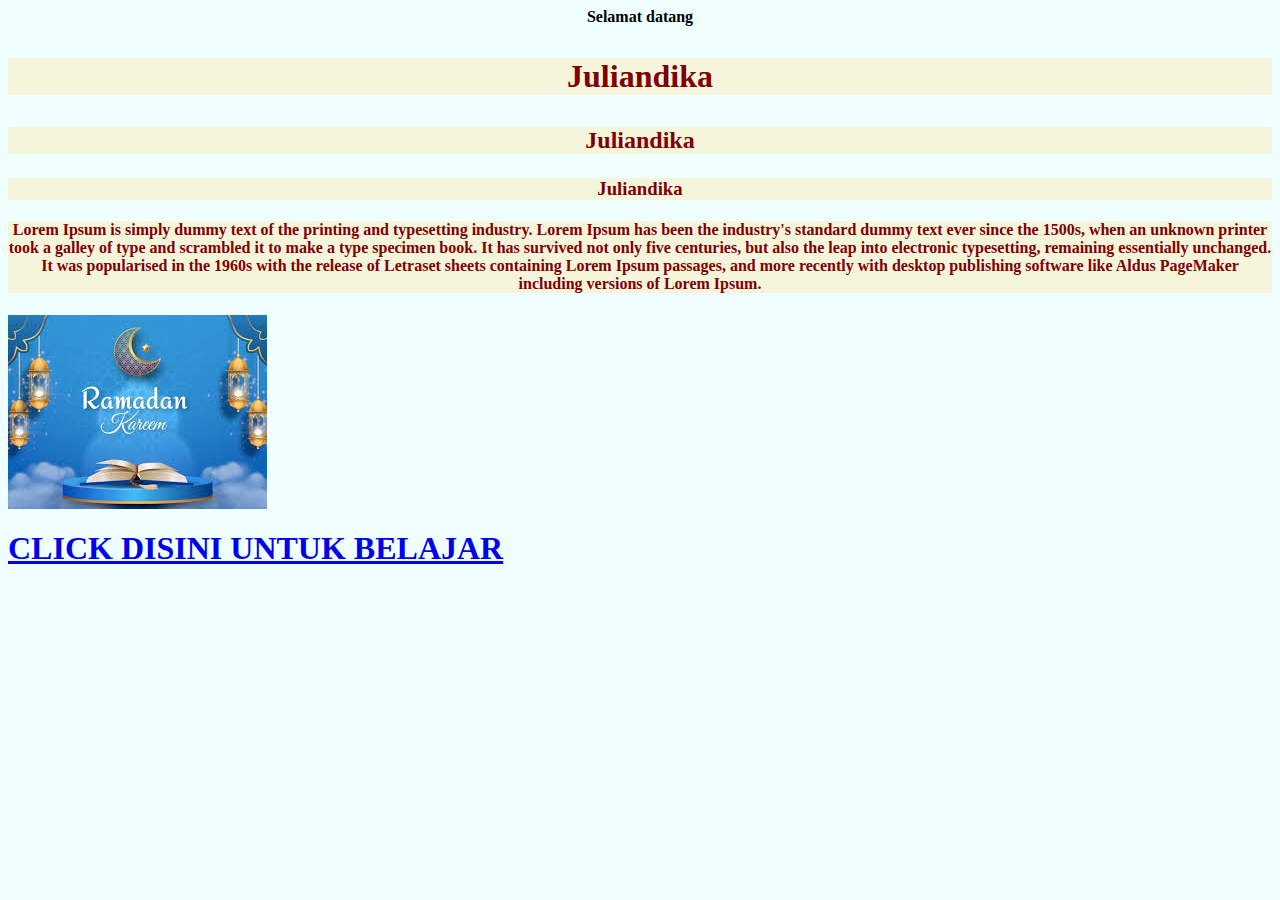
==== index.html @ 0b0d6259 "sesi 3" ====
<html lang="en">
<head>
    <meta charset="UTF-8">
    <meta name="viewport" content="width=device-width, initial-scale=1.0">
    <title>BELAJAR HTML</title>
</head>
<body style="background-color: azure;">
    <b><p align="Center"> Selamat datang </p></b>
    <h1 style="color:maroon;background-color:beige"><p align="Center"><b>Juliandika</b></p></h1>
    <h2 style="color:maroon;background-color:beige"><p align="Center"><b>Juliandika</b></p></h2>
    <h3 style="color:maroon;background-color:beige"><p align="Center"><p align="Center"><b>Juliandika</b></p></h3>
    <h4 style="color:maroon;background-color:beige"><p align="Center"><p align="Center"><b>Lorem Ipsum</b> is simply dummy text of the printing and typesetting industry. Lorem Ipsum has been the industry's standard dummy text ever since the 1500s, when an unknown printer took a galley of type and scrambled it to make a type specimen book. It has survived not only five centuries, but also the leap into electronic typesetting, remaining essentially unchanged. It was popularised in the 1960s with the release of Letraset sheets containing Lorem Ipsum passages, and more recently with desktop publishing software like Aldus PageMaker including versions of Lorem Ipsum.</p></h4>

    <img src="images/ramadhan-karim.jpg">

    <h1><a href="https://www.crazygames.co.id" target="_blank" >CLICK DISINI UNTUK BELAJAR</a></h1>
   
</body>
</html>
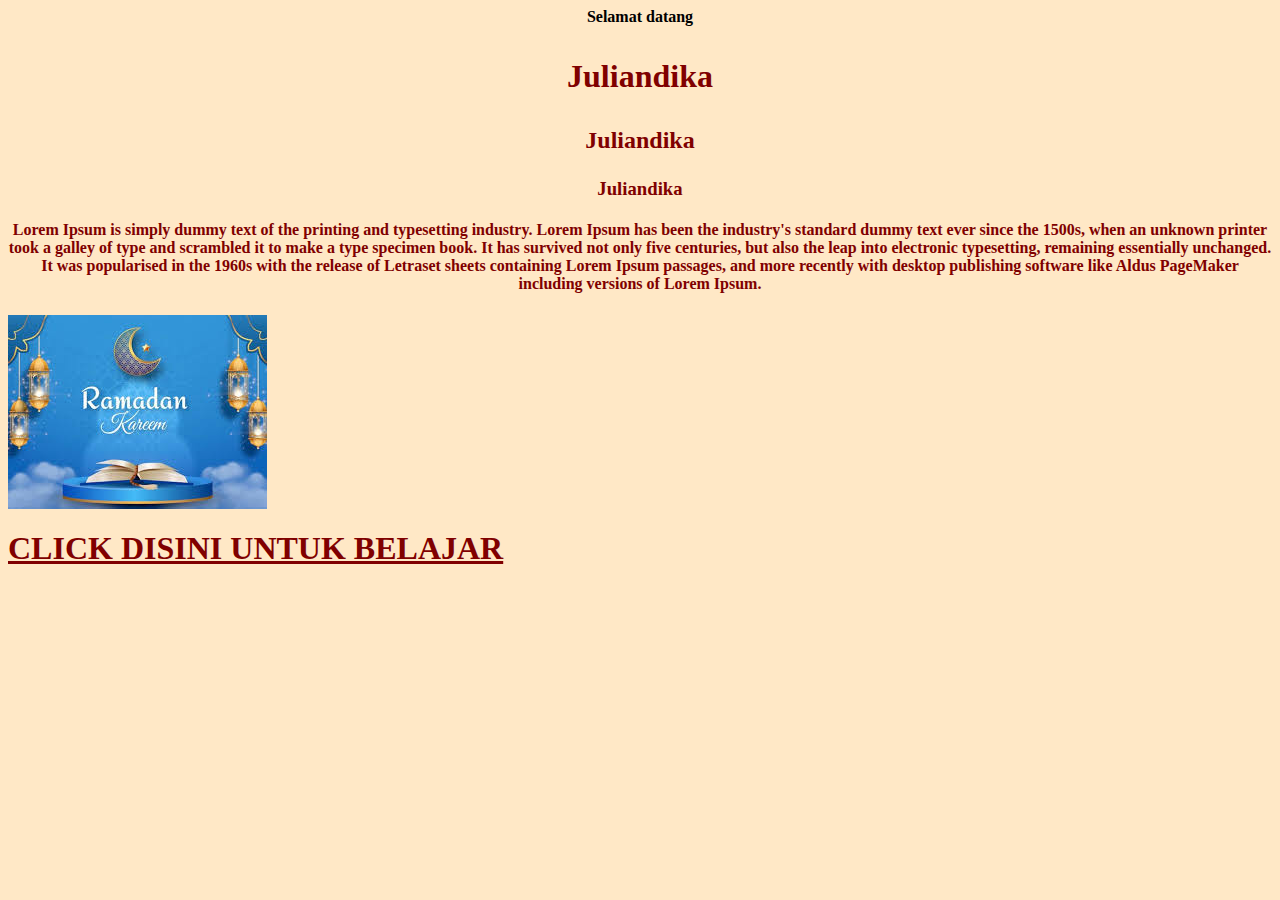
==== commit ff4bcdf8: "update" ====
--- a/index.html
+++ b/index.html
@@ -4,16 +4,16 @@
     <meta name="viewport" content="width=device-width, initial-scale=1.0">
     <title>BELAJAR HTML</title>
 </head>
-<body style="background-color: azure;">
+<body style="background-color: #FFE8C6;">
     <b><p align="Center"> Selamat datang </p></b>
-    <h1 style="color:maroon;background-color:beige"><p align="Center"><b>Juliandika</b></p></h1>
-    <h2 style="color:maroon;background-color:beige"><p align="Center"><b>Juliandika</b></p></h2>
-    <h3 style="color:maroon;background-color:beige"><p align="Center"><p align="Center"><b>Juliandika</b></p></h3>
-    <h4 style="color:maroon;background-color:beige"><p align="Center"><p align="Center"><b>Lorem Ipsum</b> is simply dummy text of the printing and typesetting industry. Lorem Ipsum has been the industry's standard dummy text ever since the 1500s, when an unknown printer took a galley of type and scrambled it to make a type specimen book. It has survived not only five centuries, but also the leap into electronic typesetting, remaining essentially unchanged. It was popularised in the 1960s with the release of Letraset sheets containing Lorem Ipsum passages, and more recently with desktop publishing software like Aldus PageMaker including versions of Lorem Ipsum.</p></h4>
+    <h1 style="color:maroon"><p align="Center"><b>Juliandika</b></p></h1>
+    <h2 style="color:maroon"><p align="Center"><b>Juliandika</b></p></h2>
+    <h3 style="color:maroon"><p align="Center"><p align="Center"><b>Juliandika</b></p></h3>
+    <h4 style="color:maroon"><p align="Center"><p align="Center"><b>Lorem Ipsum</b> is simply dummy text of the printing and typesetting industry. Lorem Ipsum has been the industry's standard dummy text ever since the 1500s, when an unknown printer took a galley of type and scrambled it to make a type specimen book. It has survived not only five centuries, but also the leap into electronic typesetting, remaining essentially unchanged. It was popularised in the 1960s with the release of Letraset sheets containing Lorem Ipsum passages, and more recently with desktop publishing software like Aldus PageMaker including versions of Lorem Ipsum.</p></h4>
 
     <img src="images/ramadhan-karim.jpg">
 
-    <h1><a href="https://www.crazygames.co.id" target="_blank" >CLICK DISINI UNTUK BELAJAR</a></h1>
+    <h1><a href="https://www.crazygames.co.id" style="color:maroon" target="_blank" >CLICK DISINI UNTUK BELAJAR</a></h1>
    
 </body>
 </html>